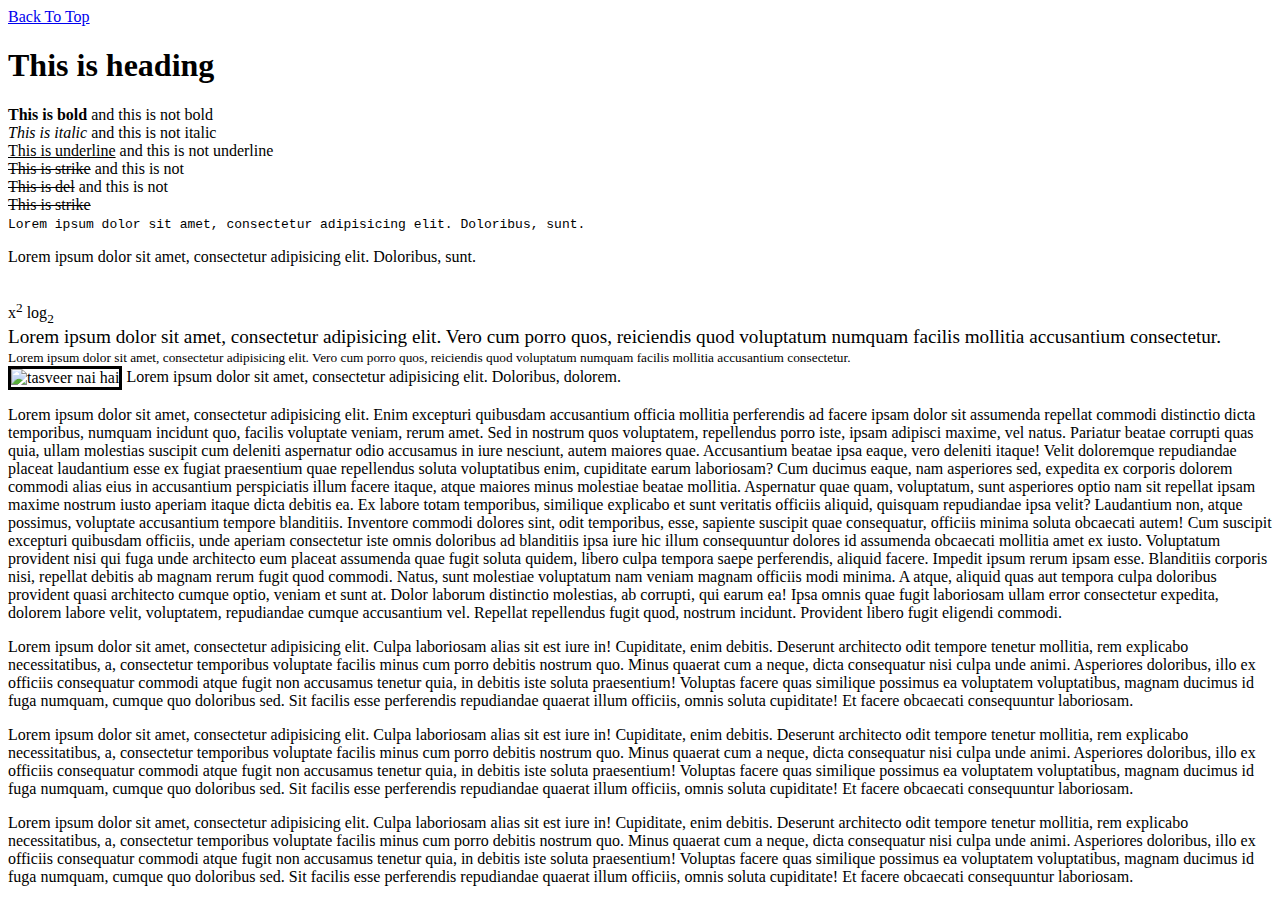
==== htmllec2.html @ da3ade46 "Initial commit" ====
<!DOCTYPE html>
<html lang="en">
<head>
	<meta charset="UTF-8">
	<title>HTML Lecture 2</title>
</head>
<body>
	<a href="#p1">Back To Top</a>
	<header id="header">
		<h1>This is heading</h1>
	</header>

	<b>This is bold</b> and this is not bold<br>
	<i>This is italic</i> and this is not italic<br>
	<u>This is underline</u> and this is not underline<br>
	<s>This is strike</s> and this is not<br>
	<del>This is del</del> and this is not<br>
	<strike>This is strike</strike><br>


	<tt>Lorem ipsum dolor sit amet, consectetur adipisicing elit. Doloribus, sunt.</tt>
	<p>Lorem ipsum dolor sit amet, consectetur adipisicing elit. Doloribus, sunt.</p>
	<br>
	x<sup>2</sup>
	log<sub>2</sub><br>


	<big>Lorem ipsum dolor sit amet, consectetur adipisicing elit. Vero cum porro quos, reiciendis quod voluptatum numquam facilis mollitia accusantium consectetur.</big>
	<br>
	<small>Lorem ipsum dolor sit amet, consectetur adipisicing elit. Vero cum porro quos, reiciendis quod voluptatum numquam facilis mollitia accusantium consectetur.</small>


	<br>


	<img src="http://localhost/Penguins.jpg" alt="tasveer nai hai" width='50%' border="3" align="center"/>
	<span>Lorem ipsum dolor sit amet, consectetur adipisicing elit. Doloribus, dolorem.</span>


	

		<p id="p1">Lorem ipsum dolor sit amet, consectetur adipisicing elit. Enim excepturi quibusdam accusantium officia mollitia perferendis ad facere ipsam dolor sit assumenda repellat commodi distinctio dicta temporibus, numquam incidunt quo, facilis voluptate veniam, rerum amet. Sed in nostrum quos voluptatem, repellendus porro iste, ipsam adipisci maxime, vel natus. Pariatur beatae corrupti quas quia, ullam molestias suscipit cum deleniti aspernatur odio accusamus in iure nesciunt, autem maiores quae. Accusantium beatae ipsa eaque, vero deleniti itaque! Velit doloremque repudiandae placeat laudantium esse ex fugiat praesentium quae repellendus soluta voluptatibus enim, cupiditate earum laboriosam? Cum ducimus eaque, nam asperiores sed, expedita ex corporis dolorem commodi alias eius in accusantium perspiciatis illum facere itaque, atque maiores minus molestiae beatae mollitia. Aspernatur quae quam, voluptatum, sunt asperiores optio nam sit repellat ipsam maxime nostrum iusto aperiam itaque dicta debitis ea. Ex labore totam temporibus, similique explicabo et sunt veritatis officiis aliquid, quisquam repudiandae ipsa velit? Laudantium non, atque possimus, voluptate accusantium tempore blanditiis. Inventore commodi dolores sint, odit temporibus, esse, sapiente suscipit quae consequatur, officiis minima soluta obcaecati autem! Cum suscipit excepturi quibusdam officiis, unde aperiam consectetur iste omnis doloribus ad blanditiis ipsa iure hic illum consequuntur dolores id assumenda obcaecati mollitia amet ex iusto. Voluptatum provident nisi qui fuga unde architecto eum placeat assumenda quae fugit soluta quidem, libero culpa tempora saepe perferendis, aliquid facere. Impedit ipsum rerum ipsam esse. Blanditiis corporis nisi, repellat debitis ab magnam rerum fugit quod commodi. Natus, sunt molestiae voluptatum nam veniam magnam officiis modi minima. A atque, aliquid quas aut tempora culpa doloribus provident quasi architecto cumque optio, veniam et sunt at. Dolor laborum distinctio molestias, ab corrupti, qui earum ea! Ipsa omnis quae fugit laboriosam ullam error consectetur expedita, dolorem labore velit, voluptatem, repudiandae cumque accusantium vel. Repellat repellendus fugit quod, nostrum incidunt. Provident libero fugit eligendi commodi.</p>
		


		<p>Lorem ipsum dolor sit amet, consectetur adipisicing elit. Culpa laboriosam alias sit est iure in! Cupiditate, enim debitis. Deserunt architecto odit tempore tenetur mollitia, rem explicabo necessitatibus, a, consectetur temporibus voluptate facilis minus cum porro debitis nostrum quo. Minus quaerat cum a neque, dicta consequatur nisi culpa unde animi. Asperiores doloribus, illo ex officiis consequatur commodi atque fugit non accusamus tenetur quia, in debitis iste soluta praesentium! Voluptas facere quas similique possimus ea voluptatem voluptatibus, magnam ducimus id fuga numquam, cumque quo doloribus sed. Sit facilis esse perferendis repudiandae quaerat illum officiis, omnis soluta cupiditate! Et facere obcaecati consequuntur laboriosam.</p>


		<p>Lorem ipsum dolor sit amet, consectetur adipisicing elit. Culpa laboriosam alias sit est iure in! Cupiditate, enim debitis. Deserunt architecto odit tempore tenetur mollitia, rem explicabo necessitatibus, a, consectetur temporibus voluptate facilis minus cum porro debitis nostrum quo. Minus quaerat cum a neque, dicta consequatur nisi culpa unde animi. Asperiores doloribus, illo ex officiis consequatur commodi atque fugit non accusamus tenetur quia, in debitis iste soluta praesentium! Voluptas facere quas similique possimus ea voluptatem voluptatibus, magnam ducimus id fuga numquam, cumque quo doloribus sed. Sit facilis esse perferendis repudiandae quaerat illum officiis, omnis soluta cupiditate! Et facere obcaecati consequuntur laboriosam.</p>


		<p>Lorem ipsum dolor sit amet, consectetur adipisicing elit. Culpa laboriosam alias sit est iure in! Cupiditate, enim debitis. Deserunt architecto odit tempore tenetur mollitia, rem explicabo necessitatibus, a, consectetur temporibus voluptate facilis minus cum porro debitis nostrum quo. Minus quaerat cum a neque, dicta consequatur nisi culpa unde animi. Asperiores doloribus, illo ex officiis consequatur commodi atque fugit non accusamus tenetur quia, in debitis iste soluta praesentium! Voluptas facere quas similique possimus ea voluptatem voluptatibus, magnam ducimus id fuga numquam, cumque quo doloribus sed. Sit facilis esse perferendis repudiandae quaerat illum officiis, omnis soluta cupiditate! Et facere obcaecati consequuntur laboriosam.</p>
</body>
</html>
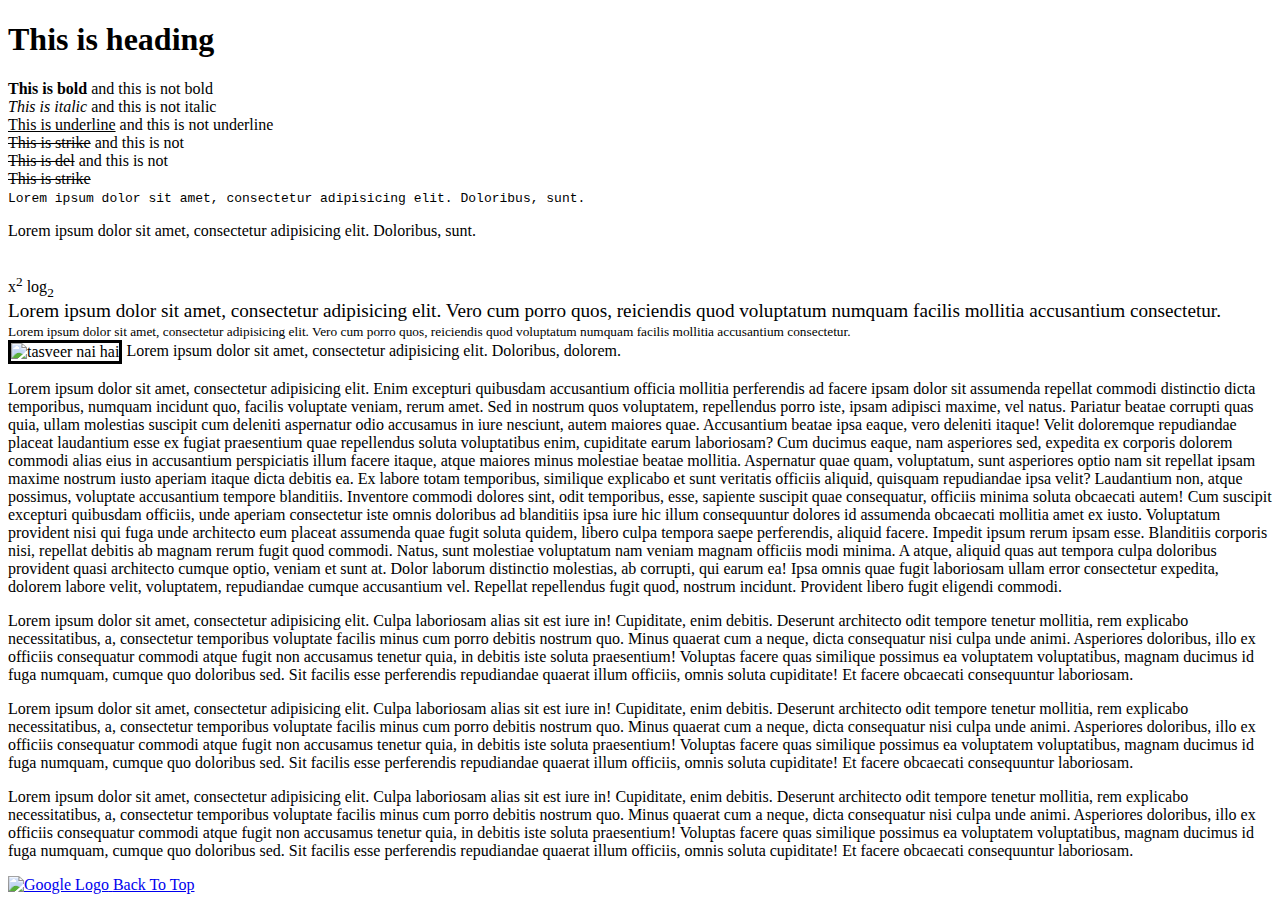
==== commit 5494592d: "html lecture 3" ====
--- a/htmllec2.html
+++ b/htmllec2.html
@@ -5,8 +5,8 @@
 	<title>HTML Lecture 2</title>
 </head>
 <body>
-	<a href="#p1">Back To Top</a>
-	<header id="header">
+
+	<header id="top">
 		<h1>This is heading</h1>
 	</header>
 
@@ -50,5 +50,14 @@
 
 
 		<p>Lorem ipsum dolor sit amet, consectetur adipisicing elit. Culpa laboriosam alias sit est iure in! Cupiditate, enim debitis. Deserunt architecto odit tempore tenetur mollitia, rem explicabo necessitatibus, a, consectetur temporibus voluptate facilis minus cum porro debitis nostrum quo. Minus quaerat cum a neque, dicta consequatur nisi culpa unde animi. Asperiores doloribus, illo ex officiis consequatur commodi atque fugit non accusamus tenetur quia, in debitis iste soluta praesentium! Voluptas facere quas similique possimus ea voluptatem voluptatibus, magnam ducimus id fuga numquam, cumque quo doloribus sed. Sit facilis esse perferendis repudiandae quaerat illum officiis, omnis soluta cupiditate! Et facere obcaecati consequuntur laboriosam.</p>
+
+		
+		<a href="http://google.com">
+			<img src="https://www.google.com/images/branding/googlelogo/1x/googlelogo_color_272x92dp.png" alt="Google Logo"/>
+		</a>
+
+
+
+		<a href="#top">Back To Top</a>
 </body>
 </html>